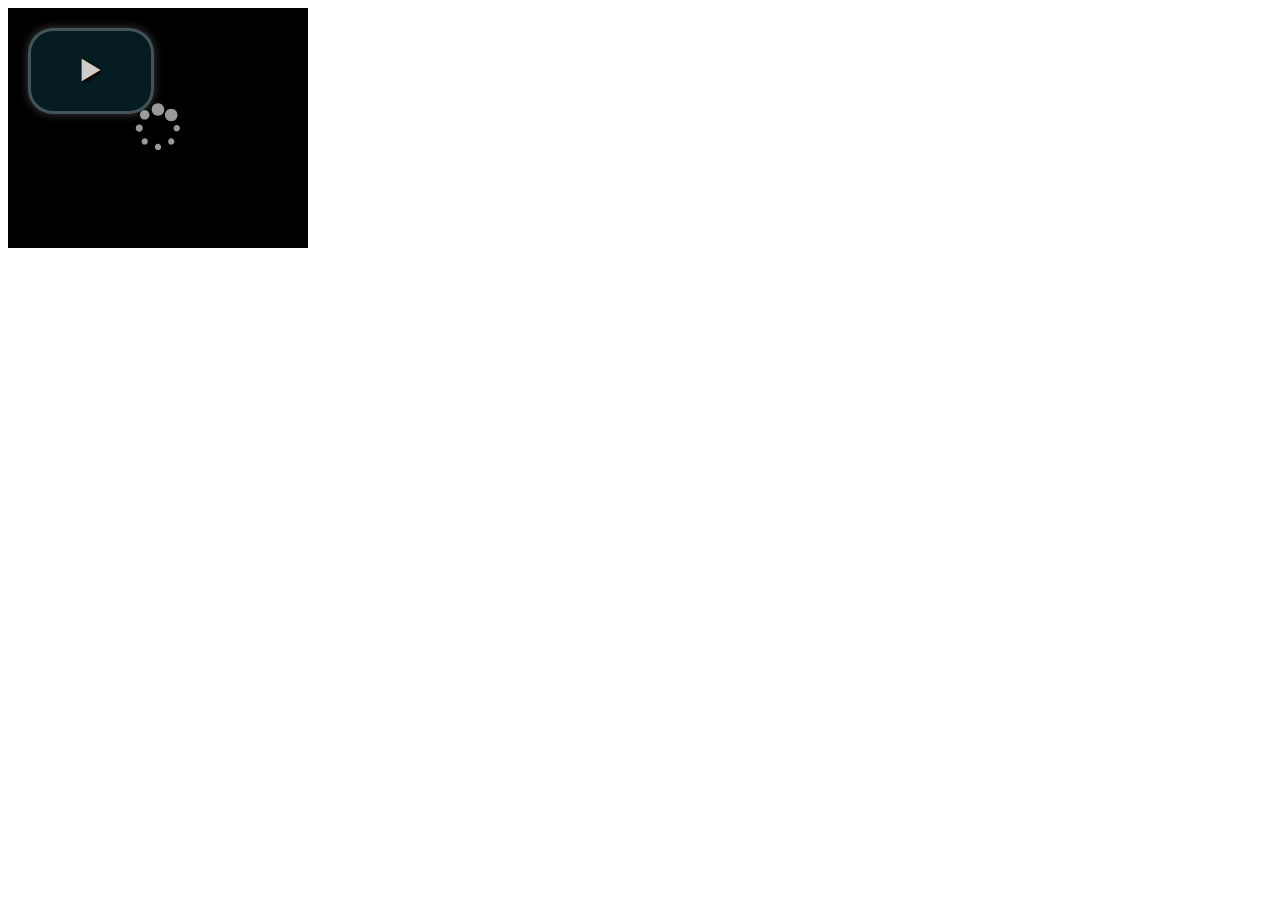
==== vitest.html @ aa5473cd "- video stuff" ====
<!DOCTYPE html>
<html>
<head>
  <link rel="stylesheet" href="video-js/video-js.css">
  <script src="video-js/video.js"></script>
  <script>
    videojs.options.flash.swf = "video-js/video-js.swf"
  </script>
</head>
<body>

<video id="daVideo_1" width="300px" height="240px" class="video-js vjs-default-skin" src="http://stream.gamekings.tv/large/20130607_AnimalCrossingReview.mp4" controls preload="auto">
  <source src="http://stream.gamekings.tv/large/20130607_AnimalCrossingReview.mp4" type="video/mp4"/>
</video>

<script>
videojs("daVideo_1", {}, function() {
})
</script>

</body>
</html>
---- video-js/video-js.css ----
/*!
Video.js Default Styles (http://videojs.com)
Version 4.0.3
*/

/*
REQUIRED STYLES (be careful overriding)
================================================================================ */
/* When loading the player, the video tag is replaced with a DIV,
   that will hold the video tag or object tag for other playback methods.
   The div contains the video playback element (Flash or HTML5) and controls, and sets the width and height of the video.

   ** If you want to add some kind of border/padding (e.g. a frame), or special positioning, use another containing element.
   Otherwise you risk messing up control positioning and full window mode. **
*/
.video-js {
  background-color: #000;
  position: relative;
  padding: 0;
  /* Start with 10px for base font size so other dimensions can be em based and easily calculable. */
  font-size: 10px;
  /* Allow poster to be vertially aligned. */
  vertical-align: middle;
  /*  display: table-cell; */ /*This works in Safari but not Firefox.*/
}

/* Playback technology elements expand to the width/height of the containing div.
    <video> or <object> */
.video-js .vjs-tech {
  position: absolute;
  top: 0;
  left: 0;
  width: 100%;
  height: 100%;
}

/* Fix for Firefox 9 fullscreen (only if it is enabled). Not needed when checking fullScreenEnabled. */
.video-js:-moz-full-screen { position: absolute; }

/* Fullscreen Styles */
body.vjs-full-window {
  padding: 0;
  margin: 0;
  height: 100%;
  overflow-y: auto; /* Fix for IE6 full-window. http://www.cssplay.co.uk/layouts/fixed.html */
}
.video-js.vjs-fullscreen {
  position: fixed;
  overflow: hidden;
  z-index: 1000;
  left: 0;
  top: 0;
  bottom: 0;
  right: 0;
  width: 100% !important;
  height: 100% !important;
  _position: absolute; /* IE6 Full-window (underscore hack) */
}
.video-js:-webkit-full-screen {
  width: 100% !important; height: 100% !important;
}

/* Poster Styles */
.vjs-poster {
  background-repeat: no-repeat;
  background-position: 50% 50%;
  background-size: contain;
  cursor: pointer;
  height: 100%;
  margin: 0;
  padding: 0;
  position: relative;
  width: 100%;
}
.vjs-poster img {
  display: block;
  margin: 0 auto;
  max-height: 100%;
  padding: 0;
  width: 100%;
}

/* Text Track Styles */
/* Overall track holder for both captions and subtitles */
.video-js .vjs-text-track-display {
  text-align: center;
  position: absolute;
  bottom: 4em;
  left: 1em; /* Leave padding on left and right */
  right: 1em;
  font-family: Arial, sans-serif;
}
/* Individual tracks */
.video-js .vjs-text-track {
  display: none;
  font-size: 1.4em;
  text-align: center;
  margin-bottom: 0.1em;
  /* Transparent black background, or fallback to all black (oldIE) */
  background: rgb(0, 0, 0); background: rgba(0, 0, 0, 0.50);
}
.video-js .vjs-subtitles { color: #fff; } /* Subtitles are white */
.video-js .vjs-captions { color: #fc6; } /* Captions are yellow */
.vjs-tt-cue { display: block; }

/* Fading sytles, used to fade control bar. */
.vjs-fade-in {
  display: block !important;
  visibility: visible; /* Needed to make sure things hide in older browsers too. */
  opacity: 1;

  -webkit-transition: visibility 0.1s, opacity 0.1s;
     -moz-transition: visibility 0.1s, opacity 0.1s;
      -ms-transition: visibility 0.1s, opacity 0.1s;
       -o-transition: visibility 0.1s, opacity 0.1s;
          transition: visibility 0.1s, opacity 0.1s;
}
.vjs-fade-out {
  display: block !important;
  visibility: hidden;
  opacity: 0;

  -webkit-transition: visibility 1.5s, opacity 1.5s;
     -moz-transition: visibility 1.5s, opacity 1.5s;
      -ms-transition: visibility 1.5s, opacity 1.5s;
       -o-transition: visibility 1.5s, opacity 1.5s;
          transition: visibility 1.5s, opacity 1.5s;

  /* Wait a moment before fading out the control bar */
  -webkit-transition-delay: 2s;
     -moz-transition-delay: 2s;
      -ms-transition-delay: 2s;
       -o-transition-delay: 2s;
          transition-delay: 2s;
}
/* Hide disabled or unsupported controls */
.vjs-default-skin .vjs-hidden { display: none; }

.vjs-lock-showing {
  display: block !important;
  opacity: 1;
  visibility: visible;
}

/* DEFAULT SKIN (override in another file to create new skins)
================================================================================
Instead of editing this file, I recommend creating your own skin CSS file to be included after this file,
so you can upgrade to newer versions easier. You can remove all these styles by removing the 'vjs-default-skin' class from the tag. */

/* Base UI Component Classes
-------------------------------------------------------------------------------- */
@font-face{
  font-family: 'VideoJS';
  src: url('font/vjs.eot');
  src: url('font/vjs.eot?#iefix') format('embedded-opentype'),
  url('font/vjs.woff') format('woff'),
  url('font/vjs.ttf') format('truetype');
  font-weight: normal;
  font-style: normal;
}

.vjs-default-skin {
  color: #ccc;
}

/* Slider - used for Volume bar and Seek bar */
.vjs-default-skin .vjs-slider {
  outline: 0; /* Replace browser focus hightlight with handle highlight */
  position: relative;
  cursor: pointer;
  padding: 0;

  background: rgb(50, 50, 50); /* IE8- Fallback */
  background: rgba(100, 100, 100, 0.5);
}

.vjs-default-skin .vjs-slider:focus {
  background: rgb(70, 70, 70); /* IE8- Fallback */
  background: rgba(100, 100, 100, 0.70);

  -webkit-box-shadow: 0 0 2em rgba(255, 255, 255, 1);
     -moz-box-shadow: 0 0 2em rgba(255, 255, 255, 1);
          box-shadow: 0 0 2em rgba(255, 255, 255, 1);
}

.vjs-default-skin .vjs-slider-handle {
  position: absolute;
  /* Needed for IE6 */
  left: 0;
  top: 0;
}

.vjs-default-skin .vjs-slider-handle:before {
  /*content: "\f111";*/ /* Circle icon = f111 */
  content: "\e009"; /* Square icon */
  font-family: VideoJS;
  font-size: 1em;
  line-height: 1;
  text-align: center;
  text-shadow: 0em 0em 1em #fff;

  position: absolute;
  top: 0;
  left: 0;

  /* Rotate the square icon to make a diamond */
  -webkit-transform: rotate(-45deg);
     -moz-transform: rotate(-45deg);
      -ms-transform: rotate(-45deg);
       -o-transform: rotate(-45deg);
  filter: progid:DXImageTransform.Microsoft.BasicImage(rotation=2);
}

/* Control Bar
-------------------------------------------------------------------------------- */
/* The default control bar. Created by controls.js */
.vjs-default-skin .vjs-control-bar {
  display: none; /* Start hidden */
  position: absolute;
  /* Distance from the bottom of the box/video. Keep 0. Use height to add more bottom margin. */
  bottom: 0;
  /* 100% width of player div */
  left: 0;
  right: 0;
  /* Controls are absolutely position, so no padding necessary */
  padding: 0;
  margin: 0;
  /* Height includes any margin you want above or below control items */
  height: 3.0em;
  background-color: rgb(0, 0, 0);
  /* Slight blue so it can be seen more easily on black. */
  background-color: rgba(7, 40, 50, 0.7);
  /* Default font settings */
  font-style: normal;
  font-weight: normal;
  font-family: Arial, sans-serif;
}

/* General styles for individual controls. */
.vjs-default-skin .vjs-control {
  outline: none;
  position: relative;
  float: left;
  text-align: center;
  margin: 0;
  padding: 0;
  height: 3.0em;
  width: 4em;
}

/* FontAwsome button icons */
.vjs-default-skin .vjs-control:before {
  font-family: VideoJS;
  font-size: 1.5em;
  line-height: 2;
  position: absolute;
  top: 0;
  left: 0;
  width: 100%;
  height: 100%;
  text-align: center;
  text-shadow: 1px 1px 1px rgba(0,0,0,0.5);
}

/* Replacement for focus outline */
.vjs-default-skin .vjs-control:focus:before,
.vjs-default-skin .vjs-control:hover:before {
  text-shadow: 0em 0em 1em rgba(255, 255, 255, 1);
}

.vjs-default-skin .vjs-control:focus { /*  outline: 0; */ /* keyboard-only users cannot see the focus on several of the UI elements when this is set to 0 */ }

/* Hide control text visually, but have it available for screenreaders: h5bp.com/v */
.vjs-default-skin .vjs-control-text { border: 0; clip: rect(0 0 0 0); height: 1px; margin: -1px; overflow: hidden; padding: 0; position: absolute; width: 1px; }

/* Play/Pause
-------------------------------------------------------------------------------- */
.vjs-default-skin .vjs-play-control {
  width: 5em;
  cursor: pointer;
}
.vjs-default-skin .vjs-play-control:before {
  content: "\e001"; /* Play Icon */
}
.vjs-default-skin.vjs-playing .vjs-play-control:before {
  content: "\e002"; /* Pause Icon */
}

/* Rewind
-------------------------------------------------------------------------------- */
/*.vjs-default-skin .vjs-rewind-control { width: 5em; cursor: pointer !important; }
.vjs-default-skin .vjs-rewind-control div { width: 19px; height: 16px; background: url('video-js.png'); margin: 0.5em auto 0; }
*/

/* Volume/Mute
-------------------------------------------------------------------------------- */
.vjs-default-skin .vjs-mute-control,
.vjs-default-skin .vjs-volume-menu-button {
  cursor: pointer;
  float: right;
}
.vjs-default-skin .vjs-mute-control:before,
.vjs-default-skin .vjs-volume-menu-button:before {
  content: "\e006"; /* Full volume */
}
.vjs-default-skin .vjs-mute-control.vjs-vol-0:before,
.vjs-default-skin .vjs-volume-menu-button.vjs-vol-0:before {
  content: "\e003"; /* No volume */
}
.vjs-default-skin .vjs-mute-control.vjs-vol-1:before,
.vjs-default-skin .vjs-volume-menu-button.vjs-vol-1:before {
  content: "\e004"; /* Half volume */
}
.vjs-default-skin .vjs-mute-control.vjs-vol-2:before,
.vjs-default-skin .vjs-volume-menu-button.vjs-vol-2:before {
  content: "\e005"; /* Full volume */
}

.vjs-default-skin .vjs-volume-control {
  width: 5em;
  float: right;
}
.vjs-default-skin .vjs-volume-bar {
  width: 5em;
  height: 0.6em;
  margin: 1.1em auto 0;
}

.vjs-default-skin .vjs-volume-menu-button .vjs-menu-content {
  height: 2.9em;
}

.vjs-default-skin .vjs-volume-level {
  position: absolute;
  top: 0;
  left: 0;
  height: 0.5em;

  background: #66A8CC
    url([data-uri])
    -50% 0 repeat;
}
.vjs-default-skin .vjs-volume-bar .vjs-volume-handle {
  width: 0.5em;
  height: 0.5em;
}

.vjs-default-skin .vjs-volume-handle:before {
  font-size: 0.9em;
  top: -0.2em;
  left: -0.2em;

  width: 1em;
  height: 1em;
}

.vjs-default-skin .vjs-volume-menu-button .vjs-menu .vjs-menu-content {
  width: 6em;
  left: -4em;
}

/*.vjs-default-skin .vjs-menu-button .vjs-volume-control {
  height: 1.5em;
}*/

/* Progress
-------------------------------------------------------------------------------- */
.vjs-default-skin .vjs-progress-control {
  position: absolute;
  left: 0;
  right: 0;
  width: auto;
  font-size: 0.3em;
  height: 1em;
  /* Set above the rest of the controls. */
  top: -1em;

  /* Shrink the bar slower than it grows. */
  -webkit-transition: top 0.4s, height 0.4s, font-size 0.4s, -webkit-transform 0.4s;
     -moz-transition: top 0.4s, height 0.4s, font-size 0.4s,    -moz-transform 0.4s;
       -o-transition: top 0.4s, height 0.4s, font-size 0.4s,      -o-transform 0.4s;
          transition: top 0.4s, height 0.4s, font-size 0.4s,         transform 0.4s;

}

/* On hover, make the progress bar grow to something that's more clickable.
    This simply changes the overall font for the progress bar, and this
    updates both the em-based widths and heights, as wells as the icon font */
.vjs-default-skin:hover .vjs-progress-control {
  font-size: .9em;

  /* Even though we're not changing the top/height, we need to include them in
      the transition so they're handled correctly. */
  -webkit-transition: top 0.2s, height 0.2s, font-size 0.2s, -webkit-transform 0.2s;
     -moz-transition: top 0.2s, height 0.2s, font-size 0.2s,    -moz-transform 0.2s;
       -o-transition: top 0.2s, height 0.2s, font-size 0.2s,      -o-transform 0.2s;
          transition: top 0.2s, height 0.2s, font-size 0.2s,         transform 0.2s;
}

/* Box containing play and load progresses. Also acts as seek scrubber. */
.vjs-default-skin .vjs-progress-holder {
  /* Placement within the progress control item */
  height: 100%;
}

/* Progress Bars */
.vjs-default-skin .vjs-progress-holder .vjs-play-progress,
.vjs-default-skin .vjs-progress-holder .vjs-load-progress {
  position: absolute;
  display: block;
  height: 100%;
  margin: 0;
  padding: 0;
  /* Needed for IE6 */
  left: 0;
  top: 0;
}

.vjs-default-skin .vjs-play-progress {
  /*
    Using a data URI to create the white diagonal lines with a transparent
      background. Surprising works in IE8.
      Created using http://www.patternify.com
    Changing the first color value will change the bar color.
    Also using a paralax effect to make the lines move backwards.
      The -50% left position makes that happen.
  */
  background: #66A8CC
    url([data-uri])
    -50% 0 repeat;
}
.vjs-default-skin .vjs-load-progress {
  background: rgb(100, 100, 100); /* IE8- Fallback */
  background: rgba(255, 255, 255, 0.4);
}

.vjs-default-skin .vjs-seek-handle {
  width: 1.5em;
  height: 100%;
}

.vjs-default-skin .vjs-seek-handle:before {
  padding-top: 0.1em; /* Minor adjustment */
}

/* Time Display
-------------------------------------------------------------------------------- */
.vjs-default-skin .vjs-time-controls {
  font-size: 1em;
  /* Align vertically by making the line height the same as the control bar */
  line-height: 3em;
}
.vjs-default-skin .vjs-current-time { float: left; }
.vjs-default-skin .vjs-duration { float: left; }
/* Remaining time is in the HTML, but not included in default design */
.vjs-default-skin .vjs-remaining-time { display: none; float: left; }
.vjs-time-divider { float: left; line-height: 3em; }

/* Fullscreen
-------------------------------------------------------------------------------- */
.vjs-default-skin .vjs-fullscreen-control {
  width: 3.8em;
  cursor: pointer;
  float: right;
}
.vjs-default-skin .vjs-fullscreen-control:before {
  content: "\e000"; /* Enter full screen */
}
.vjs-default-skin.vjs-fullscreen .vjs-fullscreen-control:before {
  content: "\e00b"; /* Exit full screen */
}

/* Big Play Button (at start)
---------------------------------------------------------*/
.vjs-default-skin .vjs-big-play-button {
  display: block;
  z-index: 2;
  position: absolute;
  top: 2em;
  left: 2em;
  width: 12.0em;
  height: 8.0em;
  margin: 0;
  text-align: center;
  vertical-align: middle;
  cursor: pointer;
  opacity: 1;

  /* Need a slightly gray bg so it can be seen on black backgrounds */
  background-color: rgb(40, 40, 40);
  background-color: rgba(7, 40, 50, 0.7);

  border: 0.3em solid rgb(50, 50, 50);
  border-color: rgba(255, 255, 255, 0.25);

  -webkit-border-radius: 25px;
     -moz-border-radius: 25px;
          border-radius: 25px;

  -webkit-box-shadow: 0px 0px 1em rgba(255, 255, 255, 0.25);
     -moz-box-shadow: 0px 0px 1em rgba(255, 255, 255, 0.25);
          box-shadow: 0px 0px 1em rgba(255, 255, 255, 0.25);

  -webkit-transition: border 0.4s, -webkit-box-shadow 0.4s, -webkit-transform 0.4s;
     -moz-transition: border 0.4s,    -moz-box-shadow 0.4s,    -moz-transform 0.4s;
       -o-transition: border 0.4s,      -o-box-shadow 0.4s,      -o-transform 0.4s;
          transition: border 0.4s,         box-shadow 0.4s,         transform 0.4s;
}

.vjs-default-skin:hover .vjs-big-play-button,
.vjs-default-skin .vjs-big-play-button:focus {
  outline: 0;
  border-color: rgb(255, 255, 255);
  border-color: rgba(255, 255, 255, 1);
  /* IE8 needs a non-glow hover state */
  background-color: rgb(80, 80, 80);
  background-color: rgba(50, 50, 50, 0.75);

  -webkit-box-shadow: 0 0 3em #fff;
     -moz-box-shadow: 0 0 3em #fff;
          box-shadow: 0 0 3em #fff;

  -webkit-transition: border 0s, -webkit-box-shadow 0s, -webkit-transform 0s;
     -moz-transition: border 0s,    -moz-box-shadow 0s,    -moz-transform 0s;
       -o-transition: border 0s,      -o-box-shadow 0s,      -o-transform 0s;
          transition: border 0s,         box-shadow 0s,         transform 0s;
}

.vjs-default-skin .vjs-big-play-button:before {
  content: "\e001"; /* Play icon */
  font-family: VideoJS;
  font-size: 3em;
  line-height: 2.66;
  text-shadow: 0.05em 0.05em 0.1em #000;
  text-align: center; /* Needed for IE8 */

  position: absolute;
  left: 0;
  width: 100%;
  height: 100%;
}

/* Loading Spinner
---------------------------------------------------------*/
.vjs-loading-spinner {
  display: none;
  position: absolute;
  top: 50%;
  left: 50%;

  font-size: 5em;
  line-height: 1;

  width: 1em;
  height: 1em;

  margin-left: -0.5em;
  margin-top: -0.5em;

  opacity: 0.75;

  -webkit-animation: spin 1.5s infinite linear;
     -moz-animation: spin 1.5s infinite linear;
       -o-animation: spin 1.5s infinite linear;
          animation: spin 1.5s infinite linear;
}

.vjs-default-skin .vjs-loading-spinner:before {
  content: "\e00a"; /* Loading spinner icon */
  font-family: VideoJS;

  position: absolute;
  width: 1em;
  height: 1em;
  text-align: center;
  text-shadow: 0em 0em 0.1em #000;
}

/* Add a gradient to the spinner by overlaying another copy.
   Text gradient plus a text shadow doesn't work
   and `background-clip: text` only works in Webkit. */
.vjs-default-skin .vjs-loading-spinner:after {
  content: "\e00a"; /* Loading spinner icon */
  font-family: VideoJS;

  position: absolute;
  width: 1em;
  height: 1em;
  text-align: center;

  -webkit-background-clip: text;
  -webkit-text-fill-color: transparent;
}

@-moz-keyframes spin {
  0% { -moz-transform: rotate(0deg); }
  100% { -moz-transform: rotate(359deg); }
}
@-webkit-keyframes spin {
  0% { -webkit-transform: rotate(0deg); }
  100% { -webkit-transform: rotate(359deg); }
}
@-o-keyframes spin {
  0% { -o-transform: rotate(0deg); }
  100% { -o-transform: rotate(359deg); }
}
@-ms-keyframes spin {
  0% { -ms-transform: rotate(0deg); }
  100% { -ms-transform: rotate(359deg); }
}
@keyframes spin {
  0% { transform: rotate(0deg); }
  100% { transform: rotate(359deg); }
}

/* Menu Buttons (Captions/Subtitles/etc.)
-------------------------------------------------------------------------------- */
.vjs-default-skin .vjs-menu-button {
  float: right;
  cursor: pointer;
}

.vjs-default-skin .vjs-menu {
  display: none;
  position: absolute;
  bottom: 0;
  left: 0em; /* (Width of vjs-menu - width of button) / 2 */
  width: 0em;
  height: 0em;
  margin-bottom: 3em;

  border-left: 2em solid transparent;
  border-right: 2em solid transparent;

  border-top: 1.55em solid rgb(0, 0, 0); /* Same top as ul bottom */
  border-top-color: rgba(7, 40, 50, 0.5); /* Same as ul background */
}

/* Button Pop-up Menu */
.vjs-default-skin .vjs-menu-button .vjs-menu .vjs-menu-content {
  display: block;
  padding: 0; margin: 0;
  position: absolute;
  width: 10em;
  bottom: 1.5em; /* Same bottom as vjs-menu border-top */
  max-height: 15em;
  overflow: auto;

  left: -5em; /* Width of menu - width of button / 2 */

  background-color: rgb(0, 0, 0);
  background-color: rgba(7, 40, 50, 0.7);

  -webkit-box-shadow: -20px -20px 0px rgba(255, 255, 255, 0.5);
     -moz-box-shadow: 0 0 1em rgba(255, 255, 255, 0.5);
          box-shadow: -0.2em -0.2em 0.3em rgba(255, 255, 255, 0.2);
}

/*.vjs-default-skin .vjs-menu-button:focus ul,*/ /* This is not needed because keyboard accessibility for the caption button is not handled with the focus any more. */
.vjs-default-skin .vjs-menu-button:hover .vjs-menu {
  display: block;
}
.vjs-default-skin .vjs-menu-button ul li {
  list-style: none;
  margin: 0;
  padding: 0.3em 0 0.3em 0;
  line-height: 1.4em;
  font-size: 1.2em;
  font-weight: normal;
  text-align: center;
  text-transform: lowercase;
}
.vjs-default-skin .vjs-menu-button ul li.vjs-selected {
  background-color: #000;
}
.vjs-default-skin .vjs-menu-button ul li:focus,
.vjs-default-skin .vjs-menu-button ul li:hover,
.vjs-default-skin .vjs-menu-button ul li.vjs-selected:focus,
.vjs-default-skin .vjs-menu-button ul li.vjs-selected:hover {
  background-color: rgb(255, 255, 255);
  background-color: rgba(255, 255, 255, 0.75);
  color: #111;
  outline: 0;

  -webkit-box-shadow: 0 0 1em rgba(255, 255, 255, 1);
     -moz-box-shadow: 0 0 1em rgba(255, 255, 255, 1);
          box-shadow: 0 0 1em rgba(255, 255, 255, 1);
}
.vjs-default-skin .vjs-menu-button ul li.vjs-menu-title {
  text-align: center;
  text-transform: uppercase;
  font-size: 1em;
  line-height: 2em;
  padding: 0;
  margin: 0 0 0.3em 0;
  font-weight: bold;
  cursor: default;
}

/* Subtitles Button */
.vjs-default-skin .vjs-subtitles-button:before { content: "\e00c"; }

/* There's unfortunately no CC button in FontAwesome, so we need
    to manually create one. Please +1 the fontawesome request.
    https://github.com/FortAwesome/Font-Awesome/issues/968 */
.vjs-default-skin .vjs-captions-button {
  font-size: 1em; /* Font icons are 1.5em */
}
.vjs-default-skin .vjs-captions-button:before {
  content: "\e008";
  font-family: VideoJS;
  font-size: 1.5em;
  line-height: 2;
  position: absolute;
  top: 0;
  left: 0;
  width: 100%;
  height: 100%;
  text-align: center;
  text-shadow: none;
}


/* Replacement for focus outline */
.vjs-default-skin .vjs-captions-button:focus .vjs-control-content:before,
.vjs-default-skin .vjs-captions-button:hover .vjs-control-content:before {
  -webkit-box-shadow: 0 0 1em rgba(255, 255, 255, 1);
     -moz-box-shadow: 0 0 1em rgba(255, 255, 255, 1);
          box-shadow: 0 0 1em rgba(255, 255, 255, 1);
}
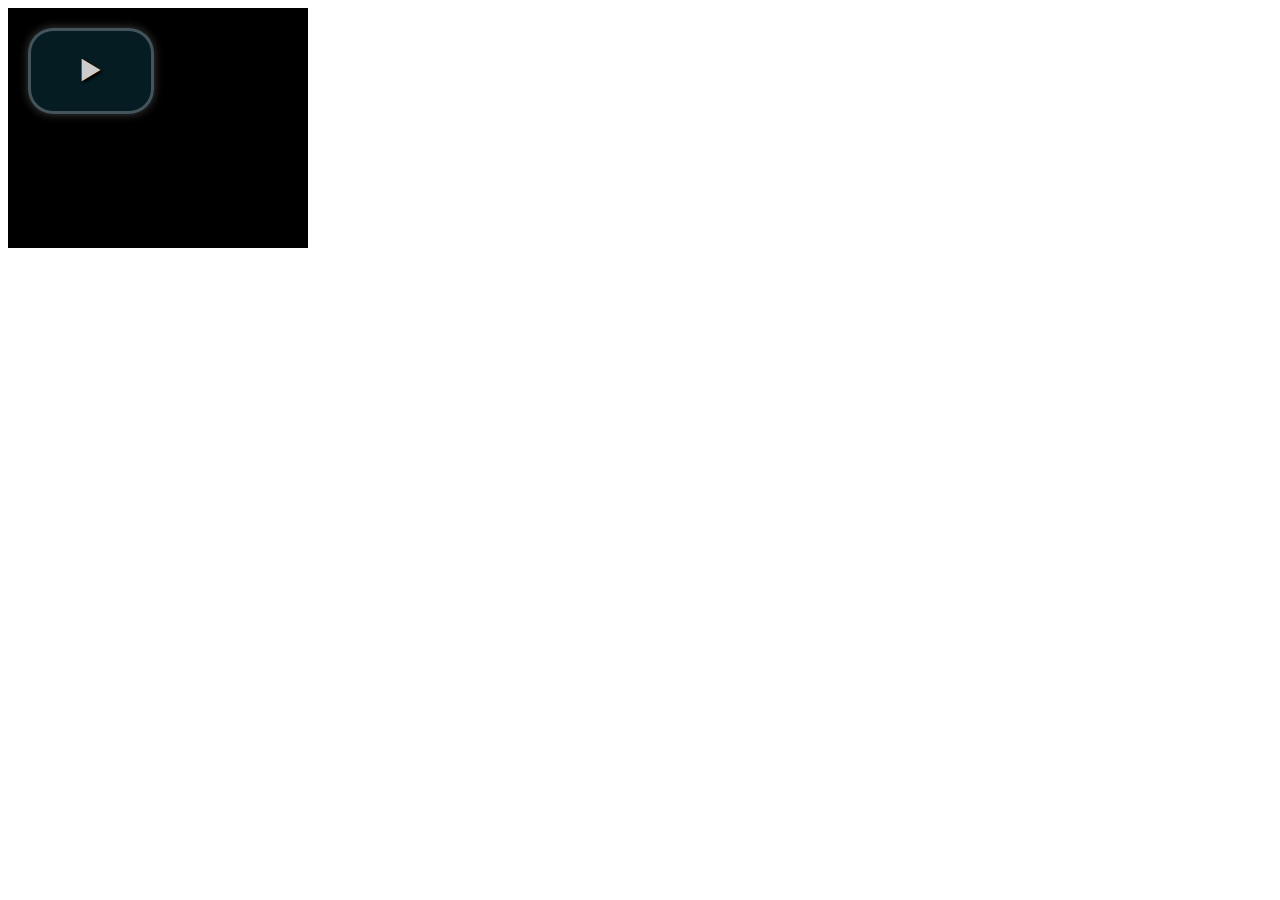
==== commit 40408ae9: "- video stuff" ====
--- a/vitest.html
+++ b/vitest.html
@@ -1,7 +1,7 @@
 <!DOCTYPE html>
 <html>
 <head>
-  <link rel="stylesheet" href="video-js/video-js.css">
+  <link href="video-js/video-js.css" rel="stylesheet">
   <script src="video-js/video.js"></script>
   <script>
     videojs.options.flash.swf = "video-js/video-js.swf"
@@ -9,13 +9,14 @@
 </head>
 <body>
 
-<video id="daVideo_1" width="300px" height="240px" class="video-js vjs-default-skin" src="http://stream.gamekings.tv/large/20130607_AnimalCrossingReview.mp4" controls preload="auto">
+<video id="daVideo_1" width="300px" height="240px" class="video-js vjs-default-skin" src="http://stream.gamekings.tv/large/20130607_AnimalCrossingReview.mp4" controls preload="none" data-setup="{}">
   <source src="http://stream.gamekings.tv/large/20130607_AnimalCrossingReview.mp4" type="video/mp4"/>
 </video>
 
 <script>
-videojs("daVideo_1", {}, function() {
-})
+  setTimeout(function() {
+    videojs("daVideo_1", {}, function() {})
+  }, 3000);
 </script>
 
 </body>
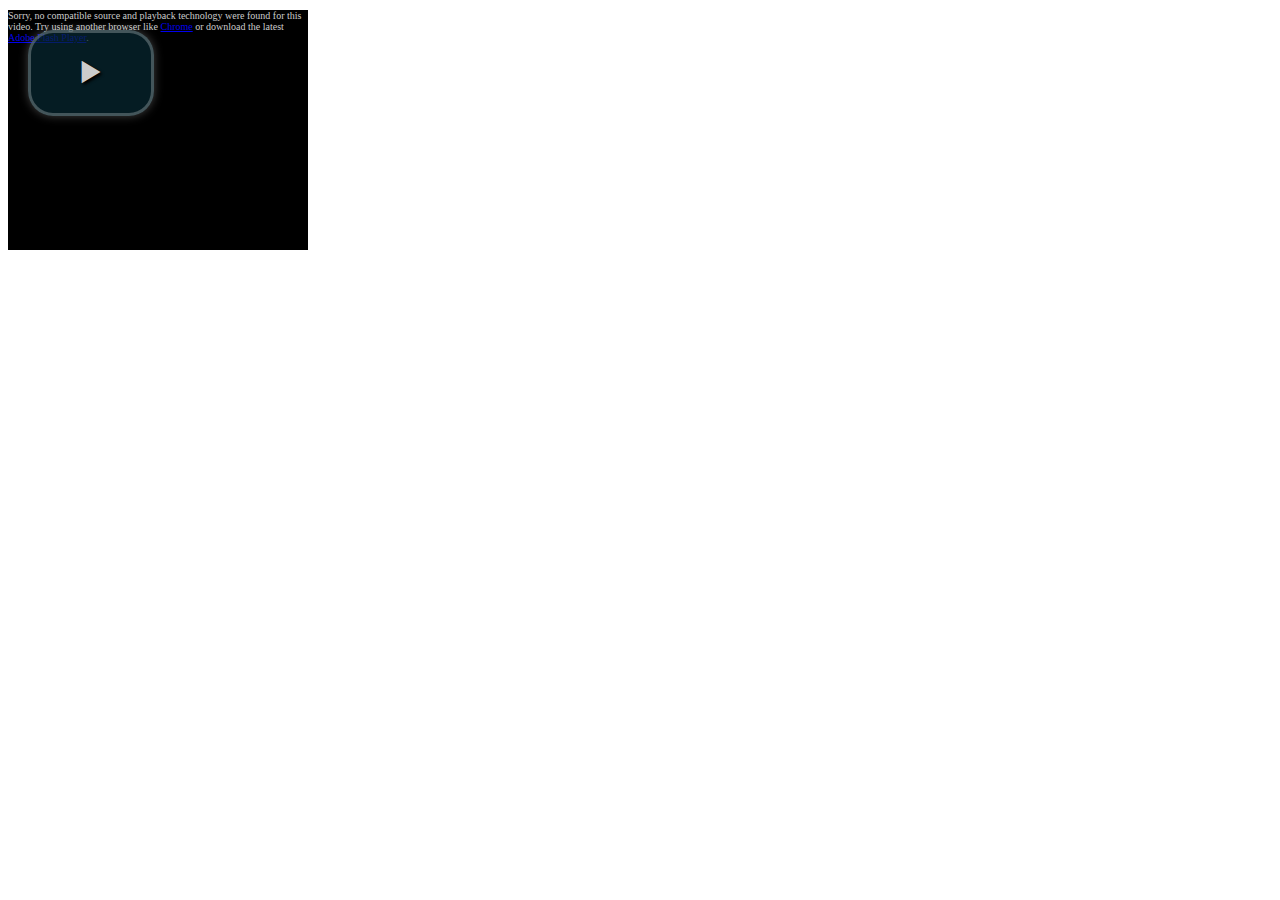
==== commit e51418eb: "- video stuff" ====
--- a/vitest.html
+++ b/vitest.html
@@ -9,14 +9,14 @@
 </head>
 <body>
 
-<video id="daVideo_1" width="300px" height="240px" class="video-js vjs-default-skin" src="http://stream.gamekings.tv/large/20130607_AnimalCrossingReview.mp4" controls preload="none" data-setup="{}">
+<video id="daVideo_1" width="300px" height="240px" class="video-js vjs-default-skin" src="http://stream.gamekings.tv/large/20130607_AnimalCrossingReview.mp4" controls preload="none" data-setup='{"techOrder":["flash"]}'>
   <source src="http://stream.gamekings.tv/large/20130607_AnimalCrossingReview.mp4" type="video/mp4"/>
 </video>
 
 <script>
-  setTimeout(function() {
-    videojs("daVideo_1", {}, function() {})
-  }, 3000);
+//  setTimeout(function() {
+//    videojs("daVideo_1", {}, function() {})
+//  }, 3000);
 </script>
 
 </body>
